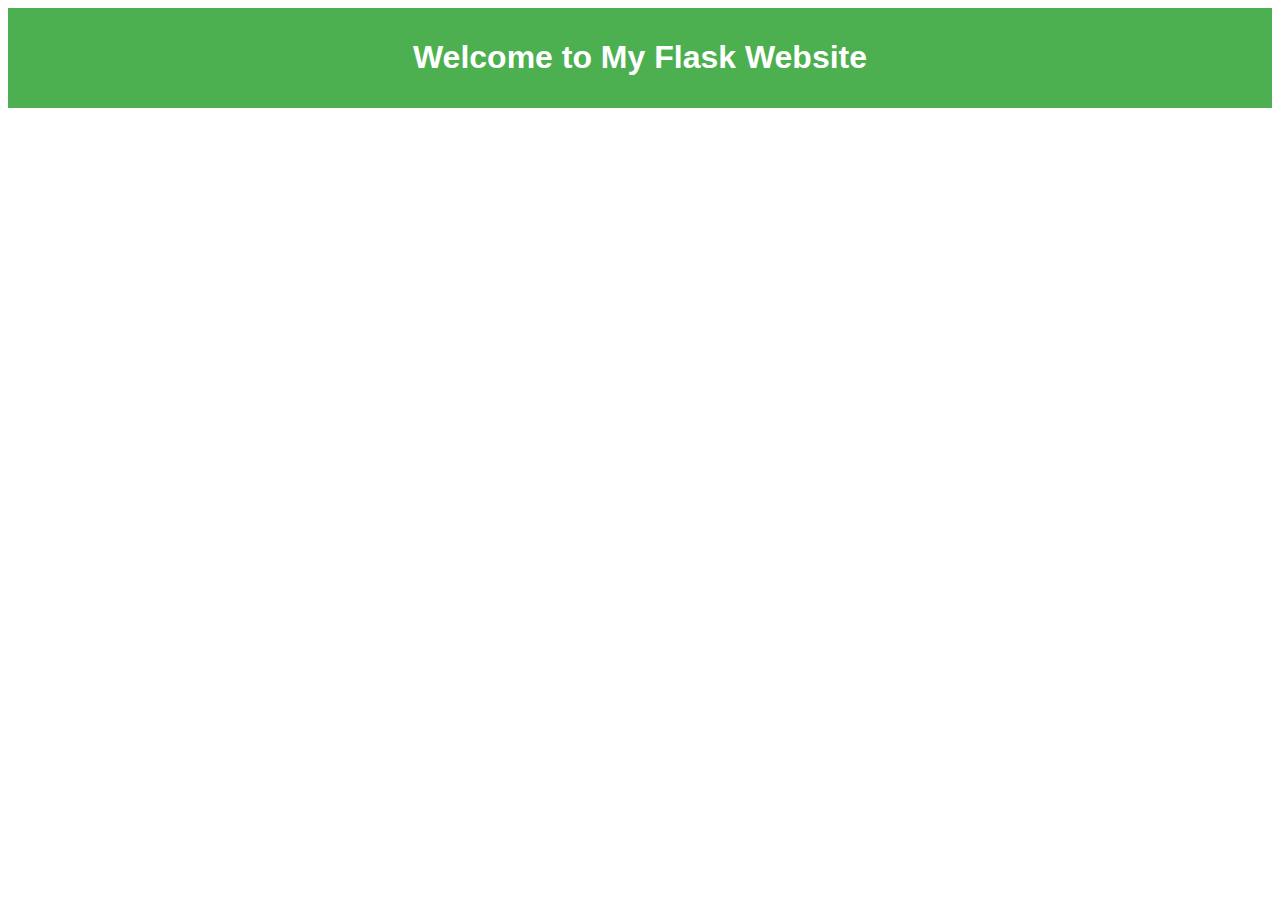
==== app/templates/index.html @ 8ef6f7a5 "created basic files for website. Using Flask and SQLite3" ====
<!DOCTYPE html>
<html lang="en">
<head>
    <meta charset="UTF-8">
    <meta name="viewport" content="width=device-width, initial-scale=1.0">
    <title>My Flask Website</title>
    <style>
        body {
            font-family: Arial, sans-serif;
        }
        header {
            background-color: #4CAF50;
            color: white;
            padding: 10px 0;
            text-align: center;
        }
        nav ul {
            list-style-type: none;
            padding: 0;
        }
        nav ul li {
            display: inline;
            margin: 0 10px;
        }
        nav ul li a {
            text-decoration: none;
            color: #4CAF50;
        }
        main {
            padding: 20px;
        }
        footer {
            background-color: #4CAF50;
            color: white;
            text-align: center;
            padding: 10px 0;
            position: fixed;
            width: 100%;
            bottom: 0;
        }
    </style>
</head>
<body>
    <header>
        <h1>Welcome to My Flask Website</h1>
    </header>
</body>
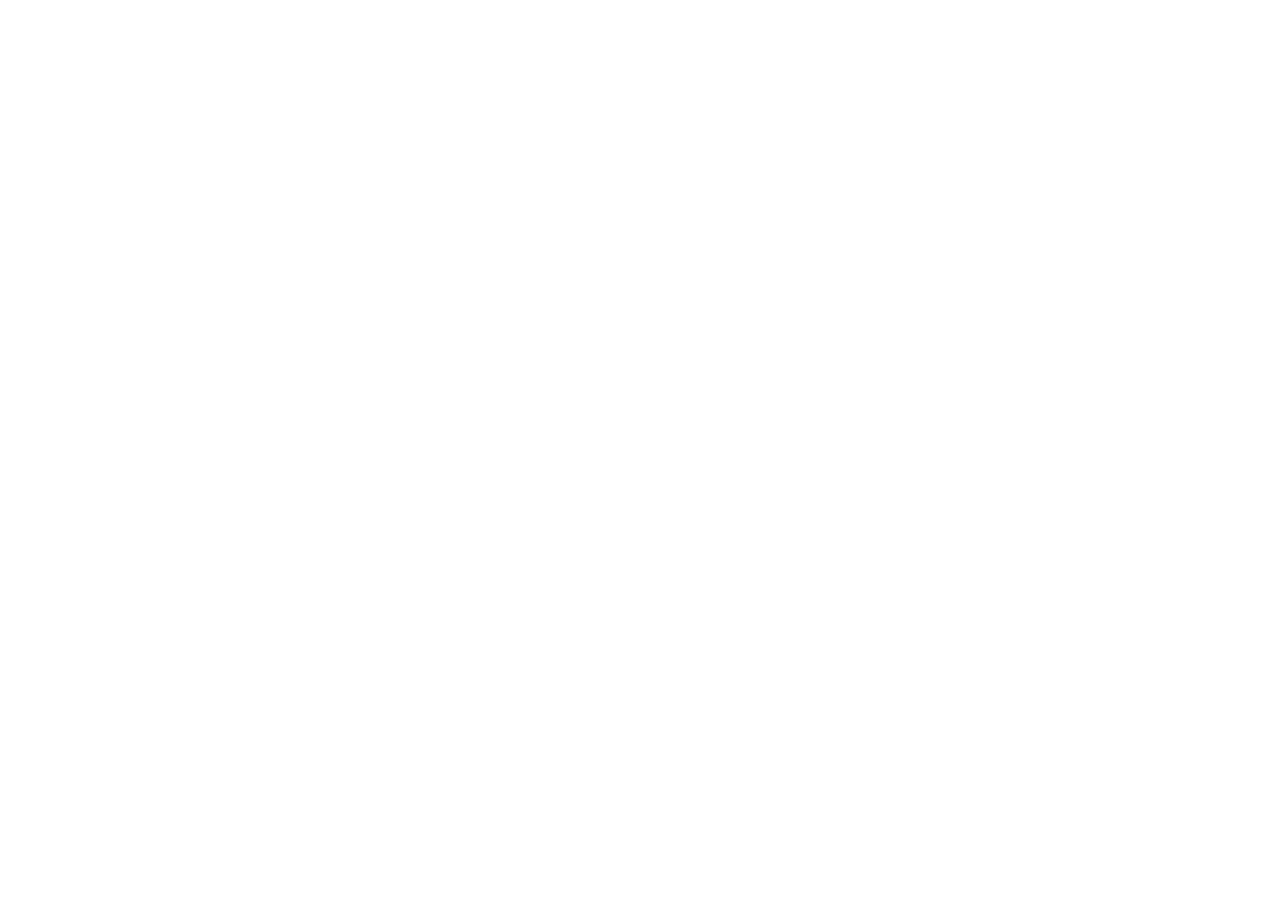
==== commit 3872471e: "do i really need to write a good commit message" ====
--- a/app/templates/index.html
+++ b/app/templates/index.html
@@ -1,47 +1,22 @@
 <!DOCTYPE html>
-<html lang="en">
+<html>
+
 <head>
-    <meta charset="UTF-8">
-    <meta name="viewport" content="width=device-width, initial-scale=1.0">
-    <title>My Flask Website</title>
-    <style>
-        body {
-            font-family: Arial, sans-serif;
-        }
-        header {
-            background-color: #4CAF50;
-            color: white;
-            padding: 10px 0;
-            text-align: center;
-        }
-        nav ul {
-            list-style-type: none;
-            padding: 0;
-        }
-        nav ul li {
-            display: inline;
-            margin: 0 10px;
-        }
-        nav ul li a {
-            text-decoration: none;
-            color: #4CAF50;
-        }
-        main {
-            padding: 20px;
-        }
-        footer {
-            background-color: #4CAF50;
-            color: white;
-            text-align: center;
-            padding: 10px 0;
-            position: fixed;
-            width: 100%;
-            bottom: 0;
-        }
-    </style>
+    <meta charset="utf-8">
+    <meta name="viewport" content="width=device-width, initial-scale=1, shrink-to-fit=no">
+    <link rel="stylesheet" href="https://cdn.jsdelivr.net/npm/bootstrap@4.4.1/dist/css/bootstrap.min.css" integrity="sha384-Vkoo8x4CGsO3+Hhxv8T/Q5PaXtkKtu6ug5TOeNV6gBiFeWPGFN9MuhOf23Q9Ifjh" crossorigin="anonymous">
+    <script src="https://code.jquery.com/jquery-3.4.1.slim.min.js" integrity="sha384-J6qa4849blE2+poT4WnyKhv5vZF5SrPo0iEjwBvKU7imGFAV0wwj1yYfoRSJoZ+n" crossorigin="anonymous"></script>
+    <script src="https://cdn.jsdelivr.net/npm/popper.js@1.16.0/dist/umd/popper.min.js" integrity="sha384-Q6E9RHvbIyZFJoft+2mJbHaEWldlvI9IOYy5n3zV9zzTtmI3UksdQRVvoxMfooAo" crossorigin="anonymous"></script>
+    <script src="https://cdn.jsdelivr.net/npm/bootstrap@4.4.1/dist/js/bootstrap.min.js" integrity="sha384-wfSDF2E50Y2D1uUdj0O3uMBJnjuUD4Ih7YwaYd1iqfktj0Uod8GCExl3Og8ifwB6" crossorigin="anonymous"></script>
+    <link href="https://fonts.googleapis.com/css?family=Inter&display=swap" rel="stylesheet" />
+    <link href="https://fonts.googleapis.com/css?family=JetBrains+Mono&display=swap" rel="stylesheet" />
+    <link href="https://fonts.googleapis.com/css?family=Julius+Sans+One&display=swap" rel="stylesheet" />
+    <link href="static/css/main.css" rel="stylesheet" />
+    <title>Document</title>
 </head>
+
 <body>
-    <header>
-        <h1>Welcome to My Flask Website</h1>
-    </header>
+
 </body>
+
+</html>